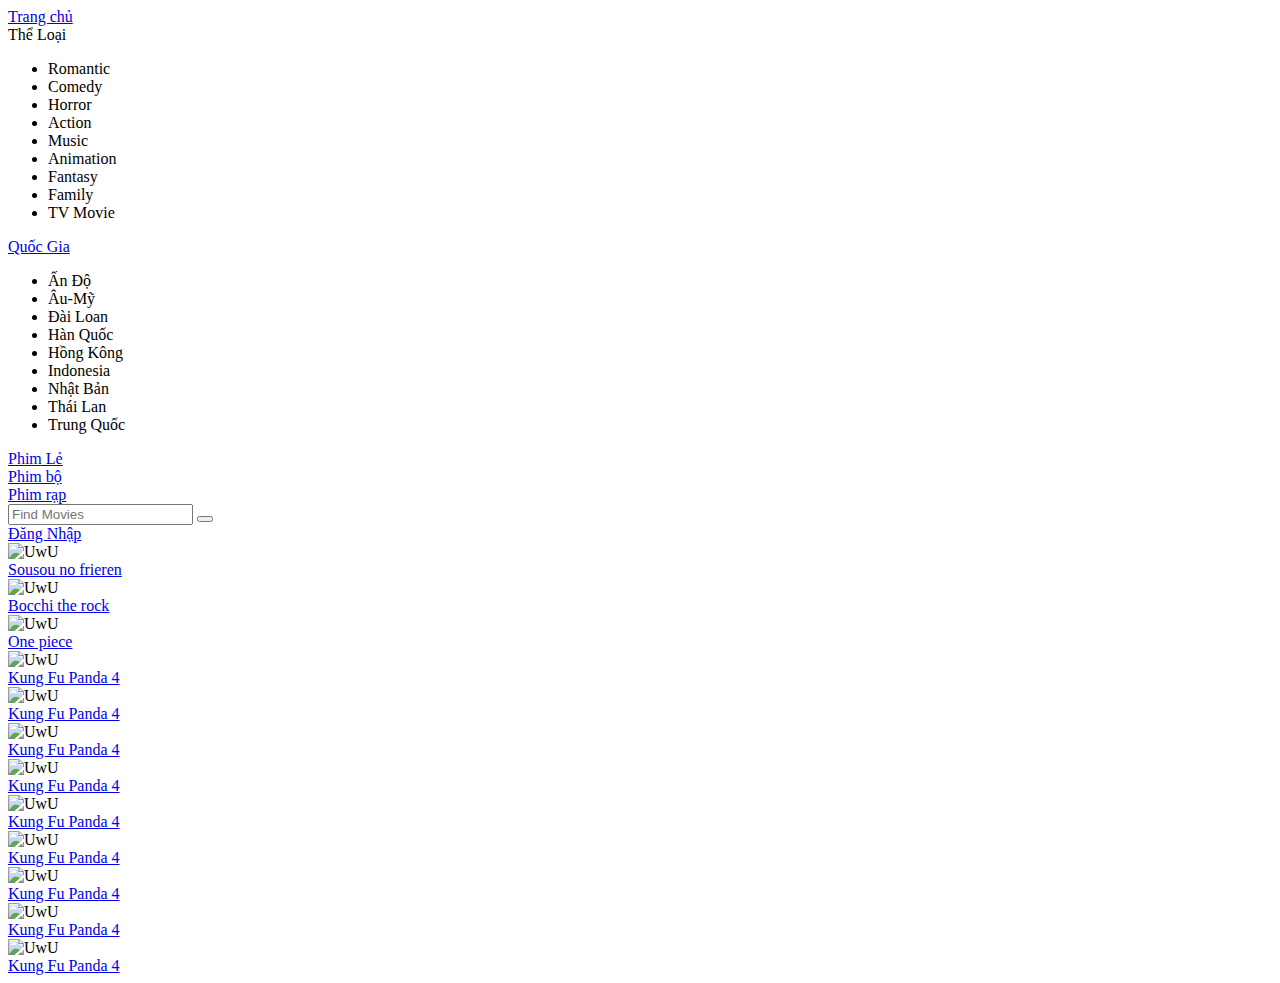
==== EoT.html @ f0b51ffa "commit EoT.html" ====
<!DOCTYPE html>
<html lang="en">
<head>
    <meta charset="UTF-8">
    <meta name="viewport" content="width=device-width, initial-scale=1.0">
    <title>Web</title>
    <link rel="icon" type="image/jpg" href="image/OIP.jpg">
    <link rel="stylesheet" type="text/css" href="EoT.css">
    <script src="https://kit.fontawesome.com/735b42b49f.js" crossorigin="anonymous"></script>
</head>
<body>
    <script src="EoT.js"></script>
    <header>
        <div id="header">
            <div class="menu">
                <div id="home">
                    <a href="EoT.html">Trang chủ</a>
                </div>
                <div id="genre">
                    <a>Thể Loại</a>
                    <ul class="sub-menu">
                        <li><a>Romantic</a></li>
                        <li><a>Comedy</a></li>
                        <li><a>Horror</a></li>
                        <li><a>Action</a></li>
                        <li><a>Music</a></li>
                        <li><a>Animation</a></li>
                        <li><a>Fantasy</a></li>
                        <li><a>Family</a></li>
                        <li><a>TV Movie</a></li>
                    </ul>
                </div>
                <div id="national">
                    <a href="#">Quốc Gia</a>
                    <ul class="sub-menu">
                        <li><a>Ấn Độ</a></li>
                        <li><a>Âu-Mỹ</a></li>
                        <li><a>Đài Loan</a></li>
                        <li><a>Hàn Quốc</a></li>
                        <li><a>Hồng Kông</a></li>
                        <li><a>Indonesia</a></li>
                        <li><a>Nhật Bản</a></li>
                        <li><a>Thái Lan</a></li>
                        <li><a>Trung Quốc</a></li>
                    </ul>
                </div>
                <div id="series">
                    <a href="#">Phim Lẻ</a>
                </div>
                <div id="movie">
                    <a href="#">Phim bộ</a>
                </div>
                <div id="cinema">
                    <a href="#">Phim rạp</a>
                </div>
            </div>
            <div class="search">
                <input type="text" placeholder="Find Movies">
                <button onclick="hw()"><i class="fa-solid fa-magnifying-glass"></i></button>
            </div>
            <div class="Login">
                <div class="loginbn">
                    <i class="fa-solid fa-user"></i>
                    <a href="login.html" target="_blank">Đăng Nhập</a>
                </div>
            </div>
        </div>
    </header>
    <main>
        <div class="container">
            <div class="content">
                <img id="img1" src="image/Frieren.jpg" alt="UwU">
                <br><a href="#">Sousou no frieren</a>
            </div>
            <div class="content">
                <img id="img2" src="image/Bocchi.jpg" alt="UwU">
                <br><a href="#">Bocchi the rock</a>
            </div>
            <div class="content">
                <img id="img3" src="image/onepiece.jpg" alt="UwU">
                <br><a href="#">One piece</a>
            </div>
            <div class="content">
                <img id="img3" src="image/KFPanda4.png" alt="UwU">
                <br><a href="#">Kung Fu Panda 4</a>
            </div>
            <div class="content">
                <img id="img3" src="image/KFPanda4.png" alt="UwU">
                <br><a href="#">Kung Fu Panda 4</a>
            </div>
            <div class="content">
                <img id="img3" src="image/KFPanda4.png" alt="UwU">
                <br><a href="#">Kung Fu Panda 4</a>
            </div>
            <div class="content">
                <img id="img3" src="image/KFPanda4.png" alt="UwU">
                <br><a href="#">Kung Fu Panda 4</a>
            </div>
            <div class="content">
                <img id="img3" src="image/KFPanda4.png" alt="UwU">
                <br><a href="#">Kung Fu Panda 4</a>
            </div>
            <div class="content">
                <img id="img3" src="image/KFPanda4.png" alt="UwU">
                <br><a href="#">Kung Fu Panda 4</a>
            </div>
            <div class="content">
                <img id="img3" src="image/KFPanda4.png" alt="UwU">
                <br><a href="#">Kung Fu Panda 4</a>
            </div>
            <div class="content">
                <img id="img3" src="image/KFPanda4.png" alt="UwU">
                <br><a href="#">Kung Fu Panda 4</a>
            </div>
            <div class="content">
                <img id="img3" src="image/KFPanda4.png" alt="UwU">
                <br><a href="#">Kung Fu Panda 4</a>
            </div>
        </div>
    </main>
</body>
</html>
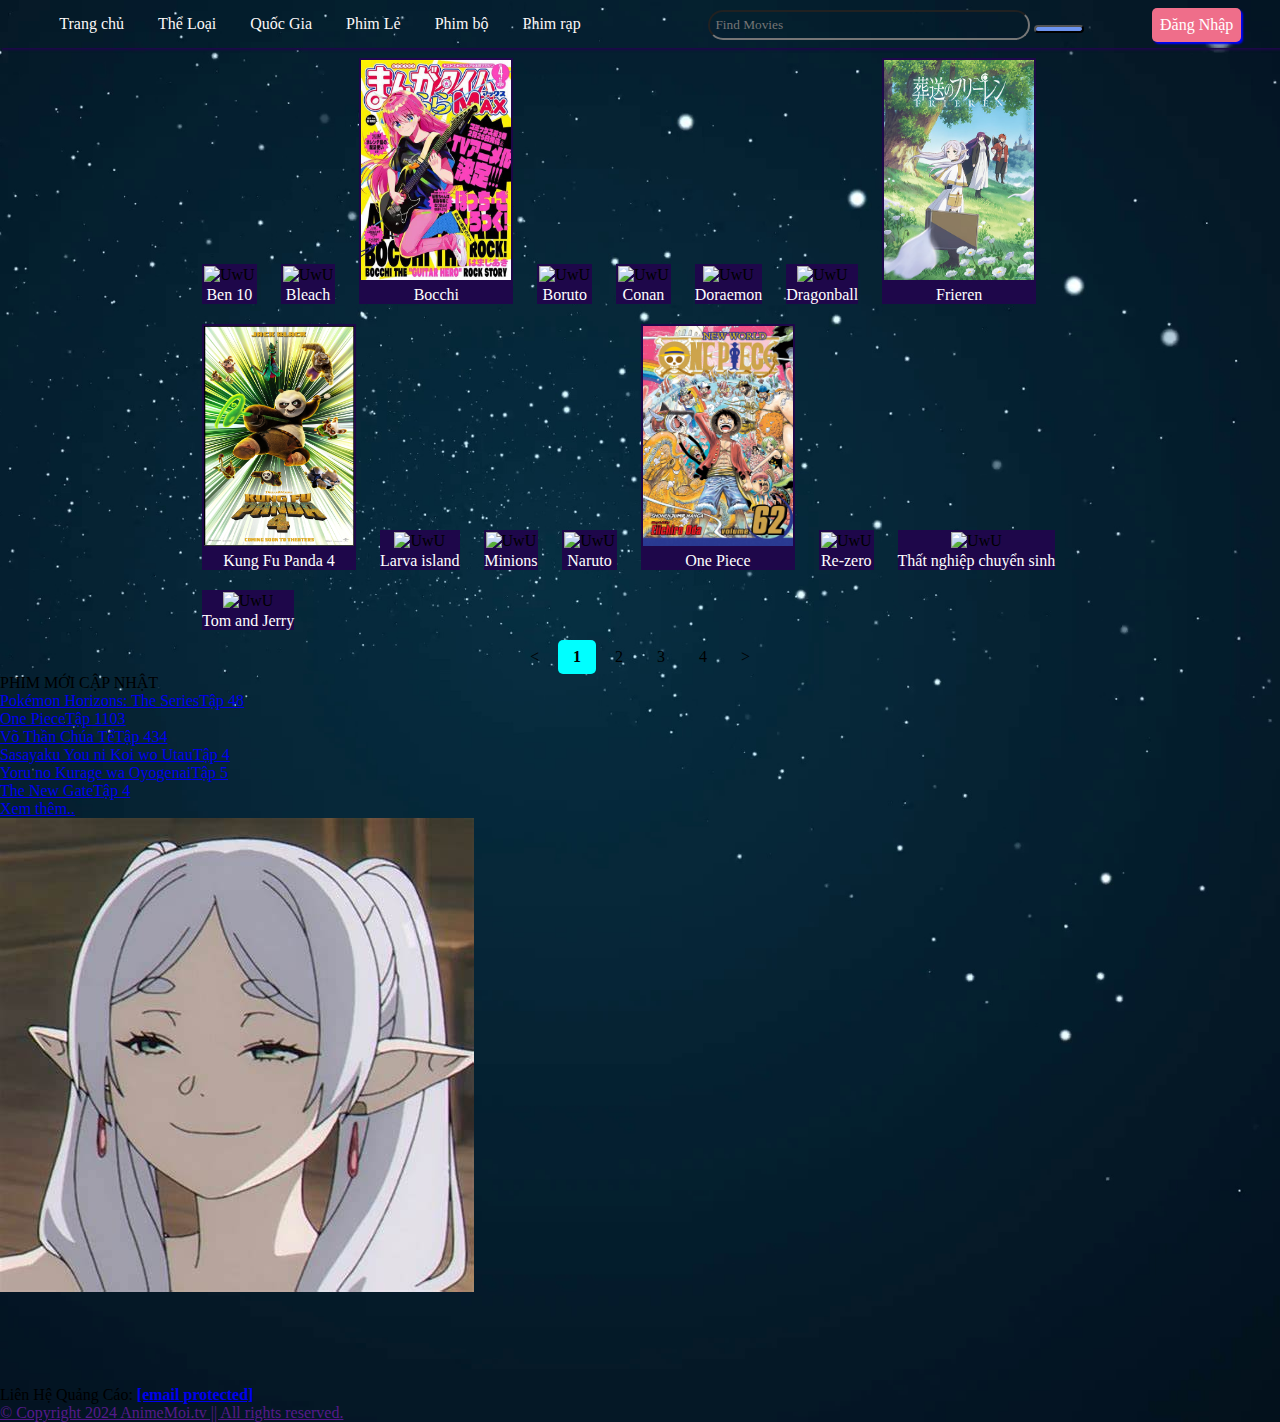
==== commit e5a4808a: "EoT.html" ====
--- a/EoT.html
+++ b/EoT.html
@@ -69,54 +69,148 @@
     <main>
         <div class="container">
             <div class="content">
-                <img id="img1" src="image/Frieren.jpg" alt="UwU">
-                <br><a href="#">Sousou no frieren</a>
-            </div>
-            <div class="content">
-                <img id="img2" src="image/Bocchi.jpg" alt="UwU">
-                <br><a href="#">Bocchi the rock</a>
-            </div>
-            <div class="content">
-                <img id="img3" src="image/onepiece.jpg" alt="UwU">
-                <br><a href="#">One piece</a>
+                <img id="img1" src="image/ben 10.jpg" alt="UwU">
+                <br><a href="#">Ben 10</a>
+            </div>
+            <div class="content">
+                <img id="img2" src="image/bleach.jpeg" alt="UwU">
+                <br><a href="#">Bleach</a>
+            </div>
+            <div class="content">
+                <img id="img3" src="image/Bocchi.jpg" alt="UwU">
+                <br><a href="#">Bocchi</a>
+            </div>
+            <div class="content">
+                <img id="img3" src="image/boruto.jpeg" alt="UwU">
+                <br><a href="#">Boruto</a>
+            </div>
+            <div class="content">
+                <img id="img3" src="image/conan.jpg" alt="UwU">
+                <br><a href="#">Conan</a>
+            </div>
+            <div class="content">
+                <img id="img3" src="image/doraemon.jpg" alt="UwU">
+                <br><a href="#">Doraemon</a>
+            </div>
+            <div class="content">
+                <img id="img3" src="image/dragonball.jpeg" alt="UwU">
+                <br><a href="#">Dragonball</a>
+            </div>
+            <div class="content">
+                <img id="img3" src="image/Frieren.jpg" alt="UwU">
+                <br><a href="#">Frieren</a>
             </div>
             <div class="content">
                 <img id="img3" src="image/KFPanda4.png" alt="UwU">
                 <br><a href="#">Kung Fu Panda 4</a>
             </div>
             <div class="content">
-                <img id="img3" src="image/KFPanda4.png" alt="UwU">
-                <br><a href="#">Kung Fu Panda 4</a>
-            </div>
-            <div class="content">
-                <img id="img3" src="image/KFPanda4.png" alt="UwU">
-                <br><a href="#">Kung Fu Panda 4</a>
-            </div>
-            <div class="content">
-                <img id="img3" src="image/KFPanda4.png" alt="UwU">
-                <br><a href="#">Kung Fu Panda 4</a>
-            </div>
-            <div class="content">
-                <img id="img3" src="image/KFPanda4.png" alt="UwU">
-                <br><a href="#">Kung Fu Panda 4</a>
-            </div>
-            <div class="content">
-                <img id="img3" src="image/KFPanda4.png" alt="UwU">
-                <br><a href="#">Kung Fu Panda 4</a>
-            </div>
-            <div class="content">
-                <img id="img3" src="image/KFPanda4.png" alt="UwU">
-                <br><a href="#">Kung Fu Panda 4</a>
-            </div>
-            <div class="content">
-                <img id="img3" src="image/KFPanda4.png" alt="UwU">
-                <br><a href="#">Kung Fu Panda 4</a>
-            </div>
-            <div class="content">
-                <img id="img3" src="image/KFPanda4.png" alt="UwU">
-                <br><a href="#">Kung Fu Panda 4</a>
-            </div>
+                <img id="img3" src="image/larva island.jpg" alt="UwU">
+                <br><a href="#">Larva island</a>
+            </div>
+            <div class="content">
+                <img id="img3" src="image/minions.jpeg" alt="UwU">
+                <br><a href="#">Minions</a>
+            </div>
+            <div class="content">
+                <img id="img3" src="image/naruto.jpeg" alt="UwU">
+                <br><a href="#">Naruto</a>
+            </div>
+            <div class="content">
+                <img id="img3" src="image/onepiece.jpg" alt="UwU">
+                <br><a href="#">One Piece</a>
+            </div>
+            <div class="content">
+                <img id="img3" src="image/re-zero.jpg" alt="UwU">
+                <br><a href="#">Re-zero</a>
+            </div>
+            <div class="content">
+                <img id="img3" src="image/thất nghiệp chuyển sinh.jpeg" alt="UwU">
+                <br><a href="#">Thất nghiệp chuyển sinh</a>
+            </div>
+            <div class="content">
+                <img id="img3" src="image/tom and jerry.jpg" alt="UwU">
+                <br><a href="#">Tom and Jerry</a>
+            </div>
+        </div>
+        <div class="pagination">
+            <a href="EoT.html"><</a>
+            <a href="EoT.html" class="active">1</a>
+            <a href="page2.html">2</a>
+            <a href="page3.html">3</a>
+            <a href="page4.html">4</a>
+            <a href="page2.html">></a>
         </div>
     </main>
+
+
+    <section class="Wdgt" id="showChonLoc">
+        <div class="side-ads">
+
+</div>
+        <div class="Title">PHIM MỚI CẬP NHẬT</div>
+        <ul class="MovieList Newepisode">
+                                                                <li><a href="/phim/pokemon-horizons-the-series/"
+                           title="Xem Pokémon Horizons: The Series"><span>Pokémon Horizons: The Series</span><span>Tập 48</span></a>
+                    </li>
+                                                                                        <li><a href="/phim/one-piece-dao-hai-tac/"
+                           title="Xem One Piece"><span>One Piece</span><span>Tập 1103</span></a>
+                    </li>
+                                                                                        <li><a href="/phim/vo-than-chua-te/"
+                           title="Xem Võ Thần Chúa Tể"><span>Võ Thần Chúa Tể</span><span>Tập 434</span></a>
+                    </li>
+                                                                                        <li><a href="/phim/sasayaku-you-ni-koi-wo-utau/"
+                           title="Xem Sasayaku You ni Koi wo Utau"><span>Sasayaku You ni Koi wo Utau</span><span>Tập 4</span></a>
+                    </li>
+                                                                                        <li><a href="/phim/sua-khong-the-boi-trong-dem/"
+                           title="Xem Yoru no Kurage wa Oyogenai"><span>Yoru no Kurage wa Oyogenai</span><span>Tập 5</span></a>
+                    </li>
+                                                                                        <li><a href="/phim/the-new-gate/"
+                           title="Xem The New Gate"><span>The New Gate</span><span>Tập 4</span></a>
+                    </li>
+                                                                                                                                                                                                                                                                                                                                                                                                                                                                                                                                                                                                                                                                                                                                                                                                                                                                                                                            <li><a href="https://animesubvn.tv/danh-muc">Xem thêm..</a></li>
+        </ul>
+    </section>
+
+
+
+
+
+   <footer class="Footer">
+        <div class="Container">
+            <div class="MnBrCn BgA">
+                <div class="MnBr EcBgA">
+                    <div class="Container">
+                        <figure class="Logo">
+                            <a href="https://animemoi.tv" title="Xem anime online" rel="home"><img src="image/OIP.jpg" alt="logo"></a>
+                        </figure>
+                        <div class="Rght">
+                            <ul class="ListSocial">
+                                <li>
+                                    <a target="_blank" href="#" class="fa fa-facebook"></a>
+                                </li>
+                                <li>
+                                    <a target="_blank" href="#" class="fa fa-instagram"></a>
+                                </li>
+                                <li>
+                                    <a target="_blank" href="#" class="fa-twitter"></a>
+                                </li>
+                                <li>
+                                    <a target="_blank" href="#" class="fa-youtube-play"></a>
+                                </li>
+                                <li>
+                                    <a href="#" class="Up AAIco-arrow_upward"></a>
+                                </li>
+                            </ul>
+                        </div>
+                    </div>
+                </div>
+            </div>
+            <div class="WebDescription">
+                Liên Hệ Quảng Cáo: <b><a href="mail:phongke2k4@gmail.com" class="__cf_email__" ><span class="__cf_email__" data-cfemail="bdc9d5dcd2d3d5c8848b93dcd9cefddad0dcd4d193ded2d0">[email&#160;protected]</span></a></b>
+            </div>
+            <p class="Copy"><a target="_blank" href="">© Copyright 2024 AnimeMoi.tv || All rights reserved.</a></p>
+        </div>
+    </footer>   
 </body>
-</html>+</html>
--- a/EoT.css
+++ b/EoT.css
@@ -0,0 +1,143 @@
+* {
+    margin: 0;
+    padding: 0;
+}
+body{
+    background-image: url("image/Background.jpg");
+    background-size: cover;
+    background-position: center;
+    font-family: inherit;
+}
+#header {
+    width: 100%;
+    display: flex;
+    flex-direction: row;
+    text-align: center;
+    background-color: transparent;
+    position: sticky;
+    box-shadow: 2px 2px 2px rgb(30, 7, 74);
+}
+
+.menu{
+    width: 50%;
+}
+.menu div{
+    text-align: center;
+    display: inline-block;
+    padding: 15px;
+    position: relative;
+}
+.menu a{
+    color:rgb(252, 248, 248);
+    text-decoration: none;
+}
+.menu div:hover{
+    background-color: rgb(234, 178, 205);
+    cursor: pointer;
+    box-shadow: 2px 2px 2px rgb(186, 186, 210);
+}
+.sub-menu{
+    background-color: rgb(33, 14, 103);
+    display: none;
+    position: absolute;
+    list-style: none;
+    width: 500%;
+}
+#genre:hover .sub-menu{
+    display: block;
+}
+#national:hover .sub-menu{
+    display: block;
+} 
+.sub-menu li{
+    display: inline-block;
+    width: 25%;
+    margin-bottom: 5px;
+    padding: 8px;
+}
+.sub-menu li:hover{
+    background-color: rgb(234, 178, 205);
+}
+.sub-menu li:hover a{
+    color: rgb(151, 235, 235);
+}
+.search {
+    width: 40%;
+    padding-top: 10px;
+}
+.search input{
+    background-color: transparent;
+    width: 60%;
+    border-radius: 15px;
+    padding: 5px;
+    font-family: inherit;
+    color:white;
+}
+.search button{
+    width: 50px;
+    padding: 2px;
+    border-radius: 15px;
+    cursor: pointer;
+    background-color: rgb(109, 148, 239);
+}
+.search button:hover{
+    background-color: rgb(137, 192, 247);
+}
+.Login{
+    padding-top: 8px;
+}
+.Login .loginbn{
+    background-color:rgb(239, 110, 138);
+    text-align: center;
+    padding: 8px;
+    border-radius: 5px;
+    box-shadow: 2px 2px 2px blue;
+}
+.loginbn a{
+    text-decoration: none;
+    color: #ffffff;
+}
+.loginbn i{
+    color: aliceblue;
+}
+.Login .loginbn:hover{
+    background-color: salmon;
+}
+.container{
+    width: 70%;
+    margin: auto;
+}
+.content {
+    background-color: rgb(30, 7, 74);
+    margin: 10px;
+    display: inline-block;
+    text-align: center;
+}
+.content img{
+    margin: 2px;
+    width: 150px;
+    height: 220px;
+    cursor: pointer;
+}
+.content a{
+    text-decoration: none;
+    color:white;
+}
+.pagination{
+    text-align: center;
+}
+.pagination a{
+    color: black;
+    text-decoration:none ;
+    padding: 8px 15px;
+    display: inline-block;
+}
+.pagination a.active{
+    background-color: aqua;
+    font-weight: bold;
+    border-radius: 5px;
+}
+.pagination a:hover:not(.active){
+    background-color: grey;
+    border-radius: 5px;
+}
